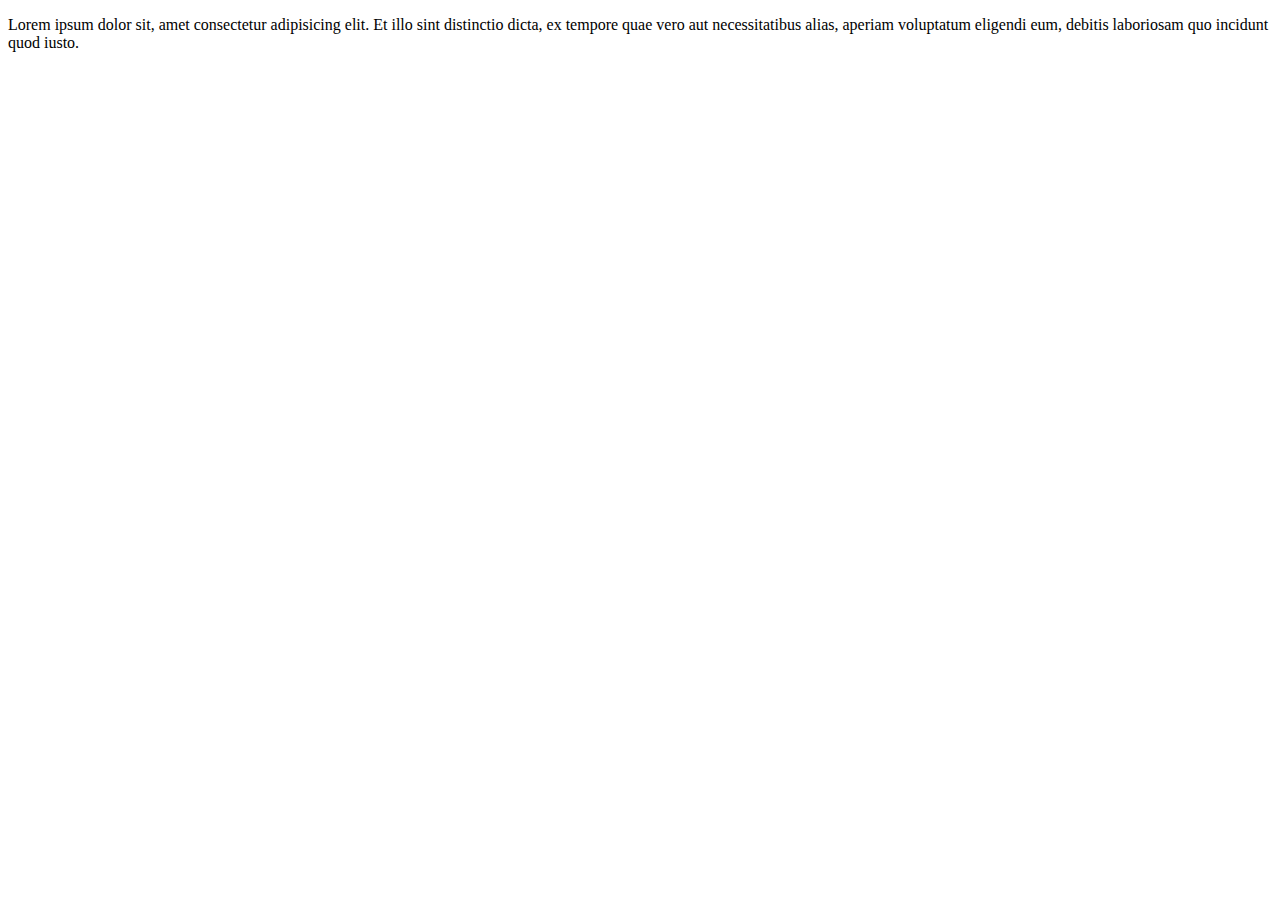
==== contact.html @ f37317e3 "add new contact.html file" ====
<!DOCTYPE html>
<html lang="en">
<head>
    <meta charset="UTF-8">
    <meta name="viewport" content="width=device-width, initial-scale=1.0">
    <title>Contact</title>
</head>
<body>
   <p>
    Lorem ipsum dolor sit, amet consectetur adipisicing elit. Et illo sint distinctio dicta, ex tempore quae vero aut necessitatibus alias, aperiam voluptatum eligendi eum, debitis laboriosam quo incidunt quod iusto.
   </p>
    
</body>
</html>
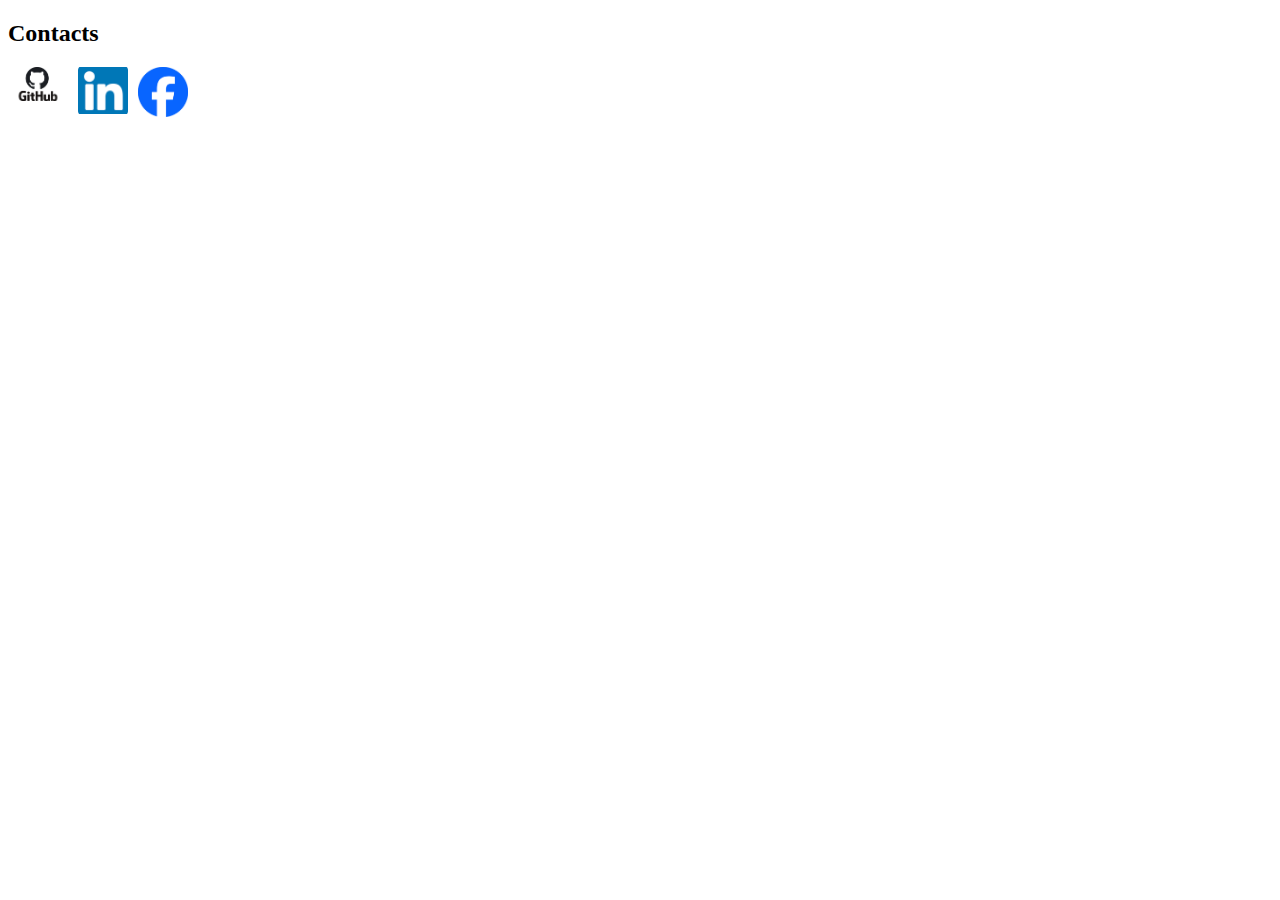
==== commit beb33b6c: "initial commmit" ====
--- a/contact.html
+++ b/contact.html
@@ -3,12 +3,18 @@
 <head>
     <meta charset="UTF-8">
     <meta name="viewport" content="width=device-width, initial-scale=1.0">
+    <link rel="icon" type="image/x-icon" href="image/image1.png">
+    <link rel="stylesheet" href="style.css">
     <title>Contact</title>
 </head>
 <body>
-   <p>
-    Lorem ipsum dolor sit, amet consectetur adipisicing elit. Et illo sint distinctio dicta, ex tempore quae vero aut necessitatibus alias, aperiam voluptatum eligendi eum, debitis laboriosam quo incidunt quod iusto.
-   </p>
-    
+    <h2 class="contact">Contacts</h2>
+<div class="container21">
+
+   <a class ="a" href="https://github.com/Bishuthapa" target="_blank"><img src="image/GitHub-logo.jpg" alt="github.com"width="60px"></a>
+   <a class ="b" href="https://www.linkedin.com/in/bishu-thapa-53b239277" target="_blank"><img src="image/linkedin.png" alt="Linkedin.com" width="50px"></a>
+   <a class ="c" href="https://www.facebook.com/profile.php?id=100057573287881" target="_blank"> <img src="image/facebook.png" alt="facebook.com" width="50px"></a>
+  
+</div>
 </body>
 </html>--- a/style.css
+++ b/style.css
@@ -0,0 +1,43 @@
+.container{
+    text-align: center;
+    display:grid;
+    grid-template-columns: repeat(4, 1fr);
+    grid-gap: 10px;
+    grid-auto-rows: minmax(100px, auto);
+    cursor: pointer;
+}
+
+.container > div{
+    border: 1px solid black;
+}
+
+.container > div:hover{
+    background-color: aqua;
+}
+.container > div > img{
+    width: 100%;
+    height: 100%;
+}   
+.container > div > p{
+    text-align: center;
+}
+.home{
+    
+    grid-column-start: 1;
+    grid-column-end: 5;
+    font-size: 30px;
+    font-weight: bold;
+    color: blue;
+    cursor: pointer;
+}
+.container21{
+    text-align: center;
+    
+    display:flex;
+    flex-direction: row;
+    grid-template-columns: repeat(3, 1fr);
+    grid-gap: 10px;
+    grid-auto-rows: minmax(100px, auto);
+    cursor: pointer;
+    margin-bottom: 20px;
+}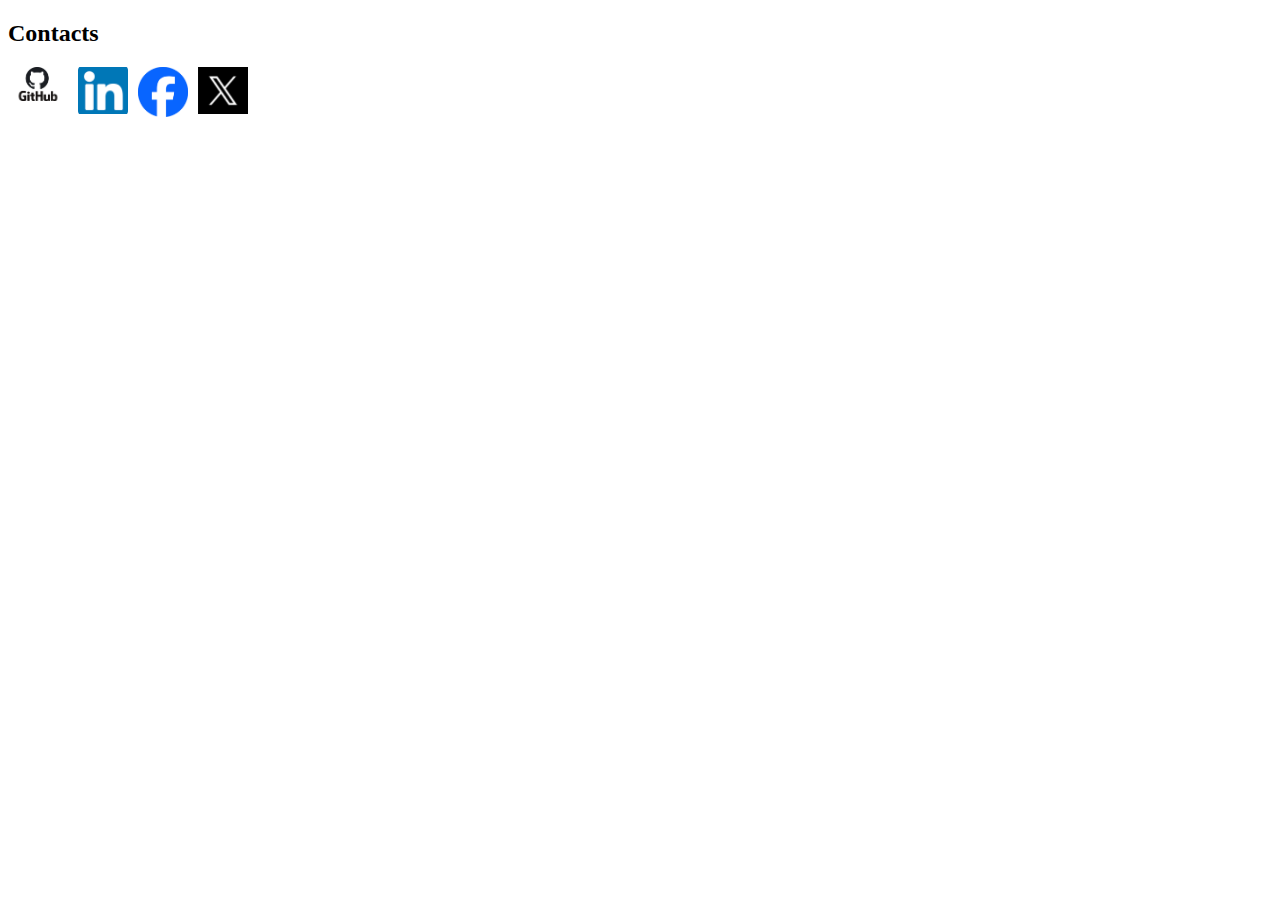
==== commit e0d98ba4: "add the twitter profile" ====
--- a/contact.html
+++ b/contact.html
@@ -6,6 +6,8 @@
     <link rel="icon" type="image/x-icon" href="image/image1.png">
     <link rel="stylesheet" href="style.css">
     <title>Contact</title>
+    <script async src="https://pagead2.googlesyndication.com/pagead/js/adsbygoogle.js?client=ca-pub-4422237824770567"
+     crossorigin="anonymous"></script>
 </head>
 <body>
     <h2 class="contact">Contacts</h2>
@@ -14,6 +16,7 @@
    <a class ="a" href="https://github.com/Bishuthapa" target="_blank"><img src="image/GitHub-logo.jpg" alt="github.com"width="60px"></a>
    <a class ="b" href="https://www.linkedin.com/in/bishu-thapa-53b239277" target="_blank"><img src="image/linkedin.png" alt="Linkedin.com" width="50px"></a>
    <a class ="c" href="https://www.facebook.com/profile.php?id=100057573287881" target="_blank"> <img src="image/facebook.png" alt="facebook.com" width="50px"></a>
+   <a class ="d" href="https://x.com/BishuTh46746183"target="_blank"><img src="image/twitter.png" alt="twitter.com" width="50px"></a>
   
 </div>
 </body>
